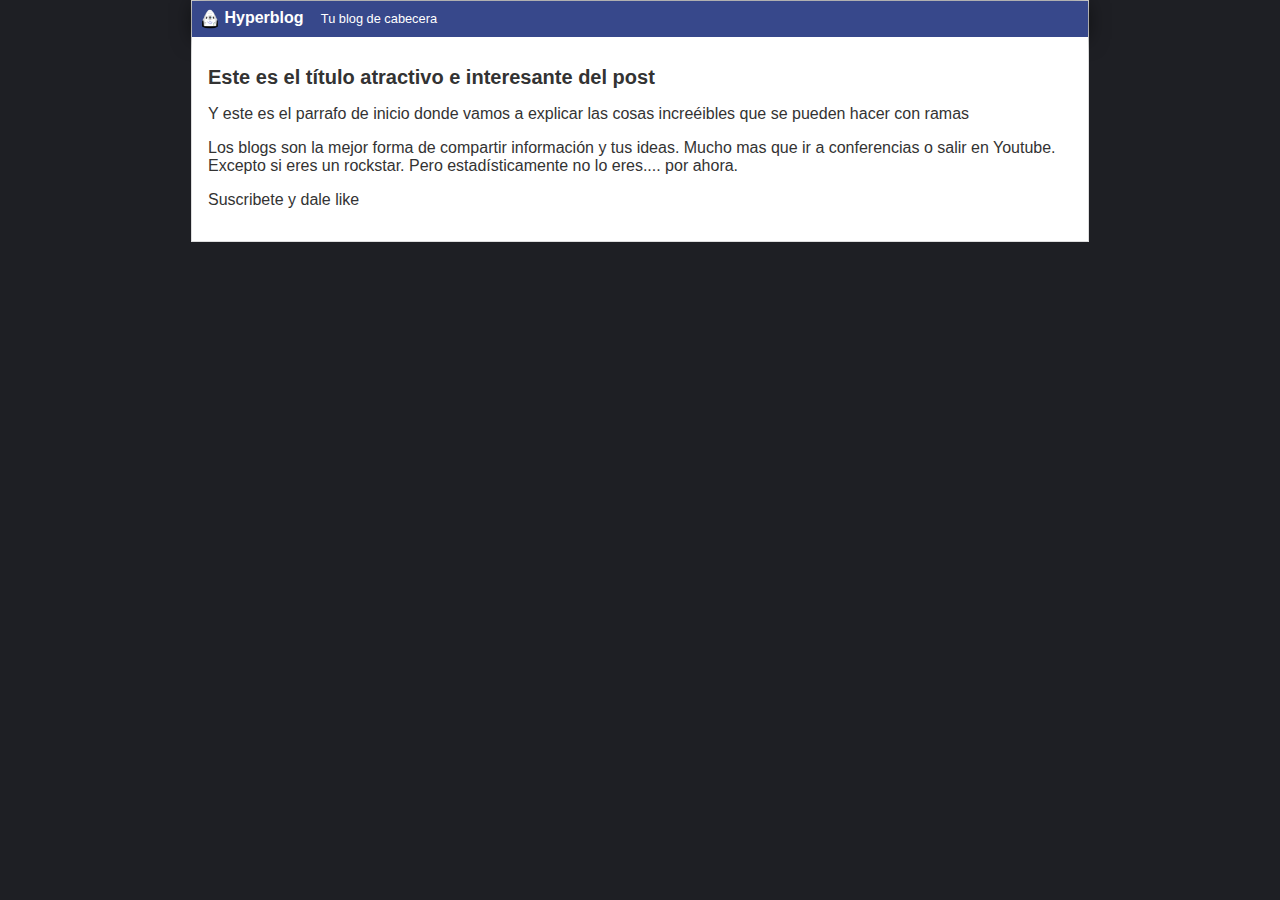
==== blogpost.html @ 41db943f "de cero" ====
<html>
    <head>
        <title>Bienvenido a Hyperblog 2.0</title>
        <link rel="stylesheet" href="css/estilos.css" />
    </head>
    <body>
        <div id="container">
            <div id="cabecera">
                <img id="logo" src="imagenes/dragon.png" />
                Hyperblog
                <span id="tagline">Tu blog de cabecera</span>
            </div>
            <div id="post">
                <h1>Este es el título atractivo e interesante del post</h1>
                <p>Y este es el parrafo de inicio donde vamos a explicar las cosas increéibles que se pueden hacer con ramas</p>
                <p>Los blogs son la mejor forma de compartir información y tus ideas. Mucho mas que ir a conferencias o salir en Youtube. Excepto si eres un rockstar. Pero estadísticamente no lo eres.... por ahora.</p>
                <p>Suscribete y dale like</p>
            </div>
        </div>
    </body>
</html>
---- css/estilos.css ----
body
{
    background: #1e1f24;
    color: #333;
    text-align: center;
    font-family: Arial;
    font-size: 16px;
    margin: 0;
    padding: 0;
}

#cabecera
{
    background: #37488b;
    box-shadow: 0px 2px 20px 0px rgba(0,0,0,0.5);
    color: white;
    font-weight: bold;
    margin: 0;
    padding: 0.5em;
}

#cabecera #logo
{
    width: 20px;
    vertical-align: middle;
}

#cabecera #tagline
{
    padding: 0 0 0 1em;
    font-weight: normal;
    font-size: 0.8em;
}

#container
{
    width: 70%;
    padding: 0;
    text-align: left;
    border: 1px solid #DDD;
    margin: 0 auto;
}

#container h1
{
    font-size: 20px;
}
#post
{
    background: white;
    padding: 1em;
}
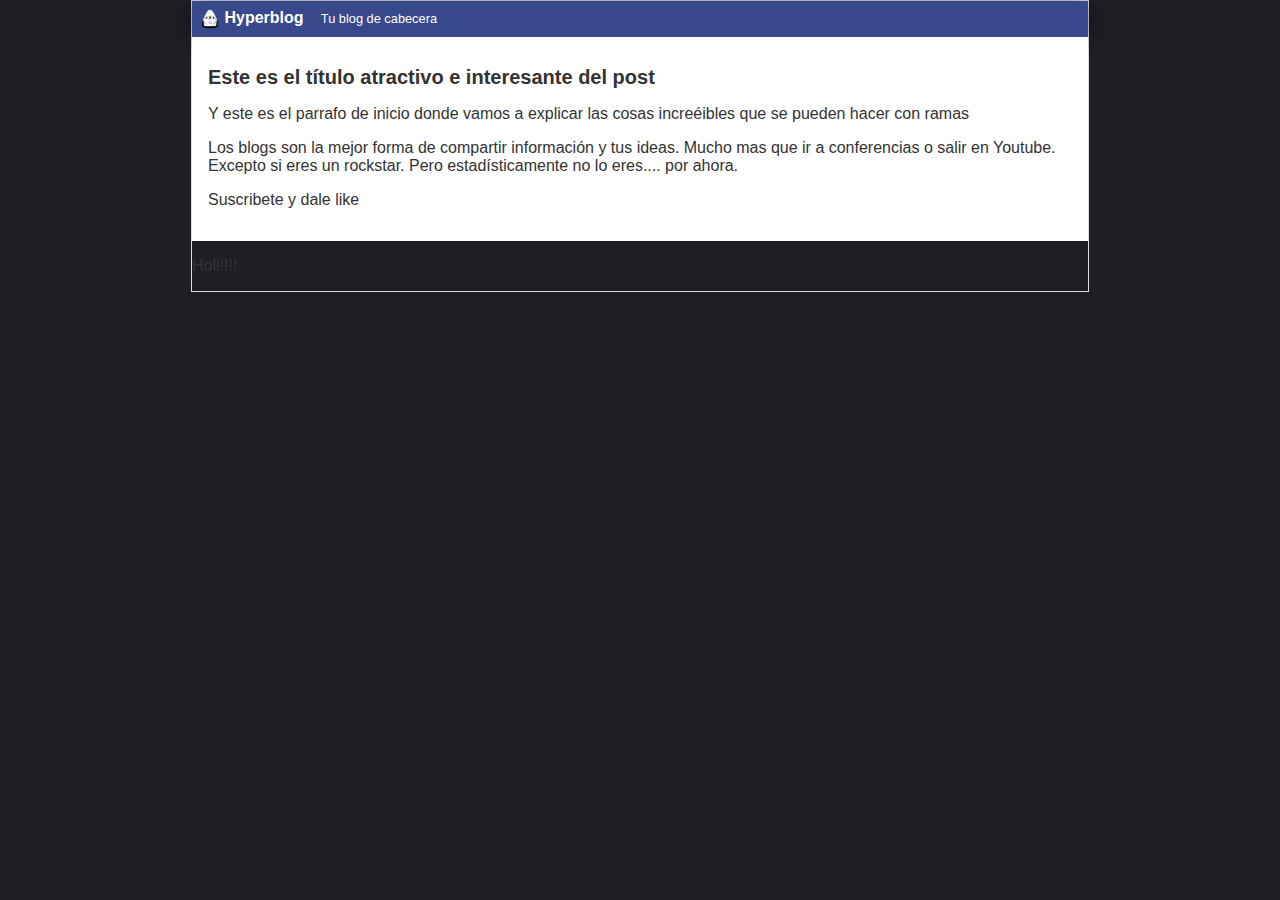
==== commit 643faf72: "Otro commit" ====
--- a/blogpost.html
+++ b/blogpost.html
@@ -16,6 +16,9 @@
                 <p>Los blogs son la mejor forma de compartir información y tus ideas. Mucho mas que ir a conferencias o salir en Youtube. Excepto si eres un rockstar. Pero estadísticamente no lo eres.... por ahora.</p>
                 <p>Suscribete y dale like</p>
             </div>
+            <footer>
+                <p>Holi!!!!</p>
+            </footer>
+        </body>
         </div>
-    </body>
 </html>
